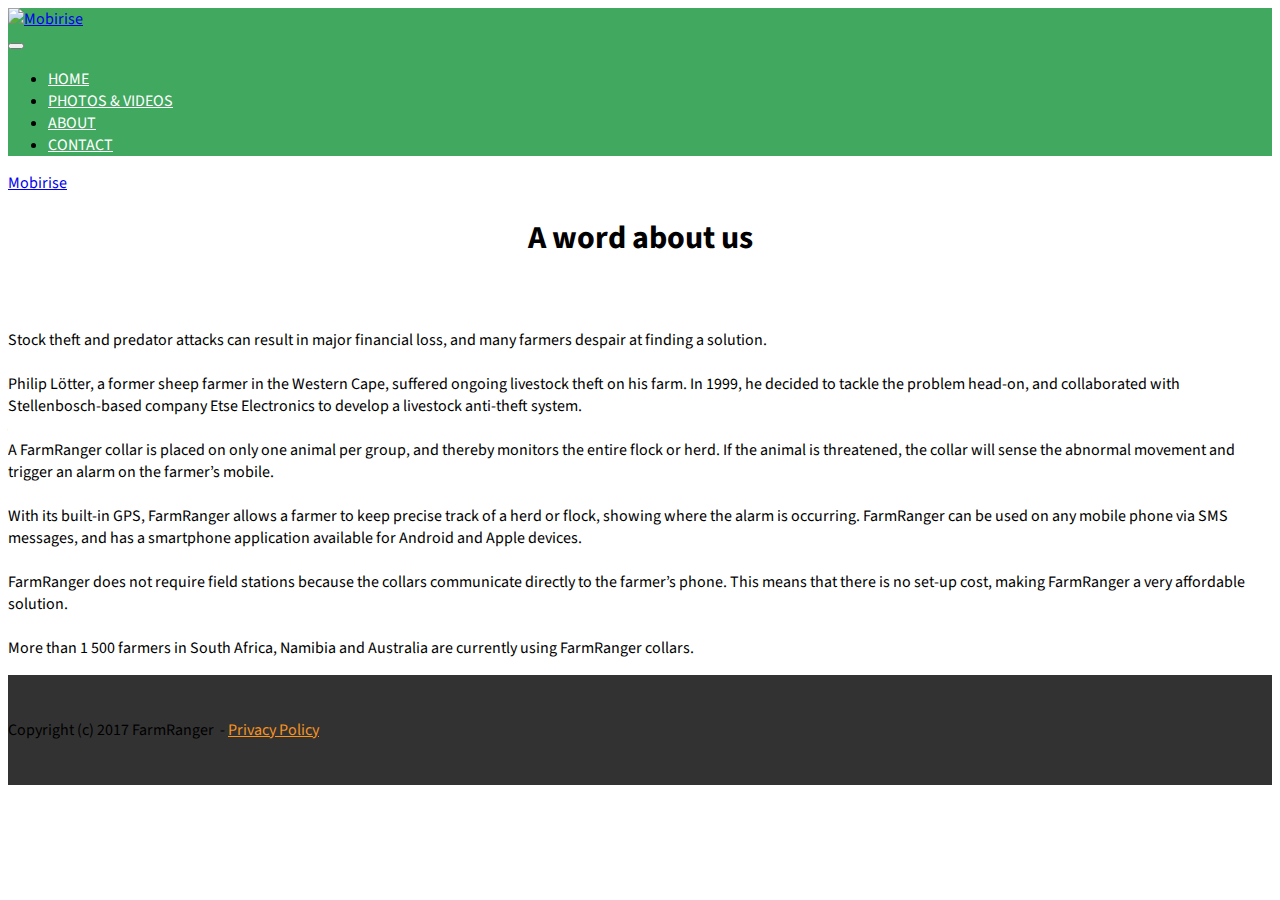
==== about.html @ f7d58d94 "create github pages" ====
<!DOCTYPE html>
<html>
<head>
  <!-- Site made with Mobirise Website Builder v3.12.1, https://mobirise.com -->
  <meta charset="UTF-8">
  <meta http-equiv="X-UA-Compatible" content="IE=edge">
  <meta name="generator" content="Mobirise v3.12.1, mobirise.com">
  <meta name="viewport" content="width=device-width, initial-scale=1">
  <link rel="shortcut icon" href="assets/images/logo-429x128.png" type="image/x-icon">
  <meta name="description" content="">
  
  <link rel="stylesheet" href="https://fonts.googleapis.com/css?family=Lora:400,700,400italic,700italic&amp;subset=latin">
  <link rel="stylesheet" href="https://fonts.googleapis.com/css?family=Montserrat:400,700">
  <link rel="stylesheet" href="https://fonts.googleapis.com/css?family=Raleway:100,100i,200,200i,300,300i,400,400i,500,500i,600,600i,700,700i,800,800i,900,900i">
  <link rel="stylesheet" href="assets/bootstrap-material-design-font/css/material.css">
  <link rel="stylesheet" href="assets/tether/tether.min.css">
  <link rel="stylesheet" href="assets/bootstrap/css/bootstrap.min.css">
  <link rel="stylesheet" href="assets/dropdown/css/style.css">
  <link rel="stylesheet" href="assets/theme/css/style.css">
  <link rel="stylesheet" href="assets/mobirise/css/mbr-additional.css" type="text/css">
  
  
  
</head>
<body>
<section id="menu-1d">

    <nav class="navbar navbar-dropdown">
        <div class="container">

            <div class="mbr-table">
                <div class="mbr-table-cell">

                    <div class="navbar-brand">
                        <a href="https://mobirise.com" class="navbar-logo"><img src="assets/images/asset-12-427x128.png" alt="Mobirise"></a>
                        
                    </div>

                </div>
                <div class="mbr-table-cell">

                    <button class="navbar-toggler pull-xs-right hidden-md-up" type="button" data-toggle="collapse" data-target="#exCollapsingNavbar">
                        <div class="hamburger-icon"></div>
                    </button>

                    <ul class="nav-dropdown collapse pull-xs-right nav navbar-nav navbar-toggleable-sm" id="exCollapsingNavbar"><li class="nav-item"><a class="nav-link link" href="index.html">HOME</a></li><li class="nav-item"><a class="nav-link link" href="media.html">PHOTOS &amp; VIDEOS</a></li><li class="nav-item dropdown"><a class="nav-link link" href="about.html" aria-expanded="false">ABOUT</a></li><li class="nav-item dropdown"><a class="nav-link link" href="contact.html" aria-expanded="false">CONTACT</a></li></ul>
                    <button hidden="" class="navbar-toggler navbar-close" type="button" data-toggle="collapse" data-target="#exCollapsingNavbar">
                        <div class="close-icon"></div>
                    </button>

                </div>
            </div>

        </div>
    </nav>

</section>

<section class="engine"><a rel="external" href="https://mobirise.com">Mobirise</a></section><section class="mbr-section mbr-section-hero mbr-section-full mbr-parallax-background mbr-after-navbar" id="header4-1g" style="background-image: url(assets/images/background-2000x1089.jpg);">

    <div class="mbr-overlay" style="opacity: 0.5; background-color: rgb(0, 0, 0);"></div>

    <div class="mbr-table-cell">

        <div class="container">
            <div class="row">
                <div class="mbr-section col-md-10 col-md-offset-2 text-xs-right">

                    <h1 class="mbr-section-title display-1">A word about us<br><br></h1>
                    <p class="mbr-section-lead lead">Stock theft and predator attacks can result in major financial loss, and many farmers despair at finding a solution.<br><br>Philip Lötter, a former sheep farmer in the Western Cape, suffered ongoing livestock theft on his farm. In 1999, he decided to tackle the problem head-on, and collaborated with Stellenbosch-based company Etse Electronics to develop a livestock anti-theft system.<br><br>A FarmRanger collar is placed on only one animal per group, and thereby monitors the entire flock or herd. If the animal is threatened, the collar will sense the abnormal movement and trigger an alarm on the farmer’s mobile.<br><br>With its built-in GPS, FarmRanger allows a farmer to keep precise track of a herd or flock, showing where the alarm is occurring. FarmRanger can be used on any mobile phone via SMS messages, and has a smartphone application available for Android and Apple devices.<br><br>FarmRanger does not require field stations because the collars communicate directly to the farmer’s phone. This means that there is no set-up cost, making FarmRanger a very affordable solution.<br><br>More than 1 500 farmers in South Africa, Namibia and Australia are currently using FarmRanger collars.<br></p>
                    
                </div>
            </div>
        </div>
    </div>

    

</section>

<footer class="mbr-small-footer mbr-section mbr-section-nopadding" id="footer1-1f" style="background-color: rgb(50, 50, 50); padding-top: 1.75rem; padding-bottom: 1.75rem;">
    
    <div class="container">
        <p class="text-xs-center">Copyright (c) 2017 FarmRanger &nbsp;- <a href="privacypolicy.html">Privacy Policy</a></p>
    </div>
</footer>


  <script src="assets/web/assets/jquery/jquery.min.js"></script>
  <script src="assets/tether/tether.min.js"></script>
  <script src="assets/bootstrap/js/bootstrap.min.js"></script>
  <script src="assets/smooth-scroll/smooth-scroll.js"></script>
  <script src="assets/dropdown/js/script.min.js"></script>
  <script src="assets/touch-swipe/jquery.touch-swipe.min.js"></script>
  <script src="assets/jarallax/jarallax.js"></script>
  <script src="assets/theme/js/script.js"></script>
  
  
</body>
</html>
---- assets/mobirise/css/mbr-additional.css ----
@import url(https://fonts.googleapis.com/css?family=Source+Sans+Pro:400,300,700);
@import url(https://fonts.googleapis.com/css?family=Roboto:400,300,700);














body,
input,
textarea,
.mbr-company .list-group-text {
  font-family: 'Source Sans Pro', sans-serif;
}
.mbr-footer-content li,
.mbr-footer .mbr-contacts li {
  font-family: 'Source Sans Pro', sans-serif;
}
.btn,
.alert,
h1,
h2,
h3,
h4,
h5,
h6,
.h1,
.h2,
.h3,
.h4,
.h5,
.h6,
.display-1,
.display-2,
.display-3,
.display-4,
.mbr-figure .mbr-figure-caption,
.mbr-gallery-title,
.mbr-map [data-state-details],
.mbr-price {
  font-family: 'Source Sans Pro', sans-serif;
}
.mbr-footer-content h1,
.mbr-footer .mbr-contacts h1,
.mbr-footer-content h2,
.mbr-footer .mbr-contacts h2,
.mbr-footer-content h3,
.mbr-footer .mbr-contacts h3,
.mbr-footer-content h4,
.mbr-footer .mbr-contacts h4,
.mbr-footer-content p strong,
.mbr-footer .mbr-contacts p strong,
.mbr-footer-content strong,
.mbr-footer .mbr-contacts strong {
  font-family: 'Source Sans Pro', sans-serif;
}
.btn-sm,
.lead a,
.lead blockquote,
.mbr-section-subtitle,
.mbr-section-hero .mbr-section-lead,
.mbr-cards .card-subtitle,
.mbr-testimonial .card-block {
  font-family: 'Source Sans Pro', sans-serif;
  font-style: normal;
}
.mbr-author-name {
  font-family: 'Source Sans Pro', sans-serif;
}
.mbr-author-desc {
  font-family: 'Source Sans Pro', sans-serif;
  font-style: normal;
}
.mbr-plan-title {
  font-family: 'Source Sans Pro', sans-serif;
}
.mbr-plan-subtitle,
.mbr-plan-price-desc {
  font-family: 'Source Sans Pro', sans-serif;
  font-style: normal;
}
.bg-primary {
  background-color: #f79321 !important;
}
.bg-success {
  background-color: #90a878 !important;
}
.bg-info {
  background-color: #7e9b9f !important;
}
.bg-warning {
  background-color: #f3c649 !important;
}
.bg-danger {
  background-color: #f79321 !important;
}
.btn-primary {
  background-color: #f79321;
  border-color: #f79321;
  color: #ffffff;
}
.btn-primary:hover,
.btn-primary:focus,
.btn-primary.focus,
.btn-primary:active,
.btn-primary.active {
  color: #ffffff;
  background-color: #c46c07;
  border-color: #c46c07;
}
.btn-primary.disabled,
.btn-primary:disabled {
  color: #ffffff !important;
  background-color: #c46c07 !important;
  border-color: #c46c07 !important;
}
.btn-secondary {
  background-color: #bfcecb;
  border-color: #bfcecb;
  color: #ffffff;
}
.btn-secondary:hover,
.btn-secondary:focus,
.btn-secondary.focus,
.btn-secondary:active,
.btn-secondary.active {
  color: #ffffff;
  background-color: #94ada8;
  border-color: #94ada8;
}
.btn-secondary.disabled,
.btn-secondary:disabled {
  color: #ffffff !important;
  background-color: #94ada8 !important;
  border-color: #94ada8 !important;
}
.btn-info {
  background-color: #7e9b9f;
  border-color: #7e9b9f;
  color: #ffffff;
}
.btn-info:hover,
.btn-info:focus,
.btn-info.focus,
.btn-info:active,
.btn-info.active {
  color: #ffffff;
  background-color: #597478;
  border-color: #597478;
}
.btn-info.disabled,
.btn-info:disabled {
  color: #ffffff !important;
  background-color: #597478 !important;
  border-color: #597478 !important;
}
.btn-success {
  background-color: #90a878;
  border-color: #90a878;
  color: #ffffff;
}
.btn-success:hover,
.btn-success:focus,
.btn-success.focus,
.btn-success:active,
.btn-success.active {
  color: #ffffff;
  background-color: #6a8153;
  border-color: #6a8153;
}
.btn-success.disabled,
.btn-success:disabled {
  color: #ffffff !important;
  background-color: #6a8153 !important;
  border-color: #6a8153 !important;
}
.btn-warning {
  background-color: #f3c649;
  border-color: #f3c649;
  color: #ffffff;
}
.btn-warning:hover,
.btn-warning:focus,
.btn-warning.focus,
.btn-warning:active,
.btn-warning.active {
  color: #ffffff;
  background-color: #e1a90f;
  border-color: #e1a90f;
}
.btn-warning.disabled,
.btn-warning:disabled {
  color: #ffffff !important;
  background-color: #e1a90f !important;
  border-color: #e1a90f !important;
}
.btn-danger {
  background-color: #f79321;
  border-color: #f79321;
  color: #ffffff;
}
.btn-danger:hover,
.btn-danger:focus,
.btn-danger.focus,
.btn-danger:active,
.btn-danger.active {
  color: #ffffff;
  background-color: #c46c07;
  border-color: #c46c07;
}
.btn-danger.disabled,
.btn-danger:disabled {
  color: #ffffff !important;
  background-color: #c46c07 !important;
  border-color: #c46c07 !important;
}
.btn-primary-outline {
  background: none;
  border-color: #ac5e06;
  color: #ac5e06;
}
.btn-primary-outline:hover,
.btn-primary-outline:focus,
.btn-primary-outline.focus,
.btn-primary-outline:active,
.btn-primary-outline.active {
  color: #ffffff;
  background-color: #f79321;
  border-color: #f79321;
}
.btn-primary-outline.disabled,
.btn-primary-outline:disabled {
  color: #ffffff !important;
  background-color: #f79321 !important;
  border-color: #f79321 !important;
}
.btn-secondary-outline {
  background: none;
  border-color: #85a29c;
  color: #85a29c;
}
.btn-secondary-outline:hover,
.btn-secondary-outline:focus,
.btn-secondary-outline.focus,
.btn-secondary-outline:active,
.btn-secondary-outline.active {
  color: #ffffff;
  background-color: #bfcecb;
  border-color: #bfcecb;
}
.btn-secondary-outline.disabled,
.btn-secondary-outline:disabled {
  color: #ffffff !important;
  background-color: #bfcecb !important;
  border-color: #bfcecb !important;
}
.btn-info-outline {
  background: none;
  border-color: #4e6669;
  color: #4e6669;
}
.btn-info-outline:hover,
.btn-info-outline:focus,
.btn-info-outline.focus,
.btn-info-outline:active,
.btn-info-outline.active {
  color: #ffffff;
  background-color: #7e9b9f;
  border-color: #7e9b9f;
}
.btn-info-outline.disabled,
.btn-info-outline:disabled {
  color: #ffffff !important;
  background-color: #7e9b9f !important;
  border-color: #7e9b9f !important;
}
.btn-success-outline {
  background: none;
  border-color: #5d7149;
  color: #5d7149;
}
.btn-success-outline:hover,
.btn-success-outline:focus,
.btn-success-outline.focus,
.btn-success-outline:active,
.btn-success-outline.active {
  color: #ffffff;
  background-color: #90a878;
  border-color: #90a878;
}
.btn-success-outline.disabled,
.btn-success-outline:disabled {
  color: #ffffff !important;
  background-color: #90a878 !important;
  border-color: #90a878 !important;
}
.btn-warning-outline {
  background: none;
  border-color: #c9970d;
  color: #c9970d;
}
.btn-warning-outline:hover,
.btn-warning-outline:focus,
.btn-warning-outline.focus,
.btn-warning-outline:active,
.btn-warning-outline.active {
  color: #ffffff;
  background-color: #f3c649;
  border-color: #f3c649;
}
.btn-warning-outline.disabled,
.btn-warning-outline:disabled {
  color: #ffffff !important;
  background-color: #f3c649 !important;
  border-color: #f3c649 !important;
}
.btn-danger-outline {
  background: none;
  border-color: #ac5e06;
  color: #ac5e06;
}
.btn-danger-outline:hover,
.btn-danger-outline:focus,
.btn-danger-outline.focus,
.btn-danger-outline:active,
.btn-danger-outline.active {
  color: #ffffff;
  background-color: #f79321;
  border-color: #f79321;
}
.btn-danger-outline.disabled,
.btn-danger-outline:disabled {
  color: #ffffff !important;
  background-color: #f79321 !important;
  border-color: #f79321 !important;
}
.text-primary {
  color: #f79321 !important;
}
.text-success {
  color: #90a878 !important;
}
.text-info {
  color: #7e9b9f !important;
}
.text-warning {
  color: #f3c649 !important;
}
.text-danger {
  color: #f79321 !important;
}
.alert-success {
  background-color: #90a878;
}
.alert-info {
  background-color: #7e9b9f;
}
.alert-warning {
  background-color: #f3c649;
}
.alert-danger {
  background-color: #f79321;
}
.btn-social {
  border-color: #f79321;
}
.btn-social:hover {
  background: #f79321;
}
.mbr-company .list-group-item.active .list-group-text {
  color: #f79321;
}
.mbr-footer p a,
.mbr-footer ul a {
  color: #f79321;
}
.mbr-footer-content li::before,
.mbr-footer .mbr-contacts li::before {
  background: #f79321;
}
.mbr-footer-content li a:hover,
.mbr-footer .mbr-contacts li a:hover {
  color: #f79321;
}
.lead a,
.lead a:hover {
  color: #f79321;
}
.lead blockquote {
  border-color: #f79321;
}
.mbr-plan-header.bg-primary .mbr-plan-subtitle,
.mbr-plan-header.bg-primary .mbr-plan-price-desc {
  color: #fef3e6;
}
.mbr-plan-header.bg-success .mbr-plan-subtitle,
.mbr-plan-header.bg-success .mbr-plan-price-desc {
  color: #d0dac6;
}
.mbr-plan-header.bg-info .mbr-plan-subtitle,
.mbr-plan-header.bg-info .mbr-plan-price-desc {
  color: #c7d4d5;
}
.mbr-plan-header.bg-warning .mbr-plan-subtitle,
.mbr-plan-header.bg-warning .mbr-plan-price-desc {
  color: #ffffff;
}
.mbr-plan-header.bg-danger .mbr-plan-subtitle,
.mbr-plan-header.bg-danger .mbr-plan-price-desc {
  color: #fef3e6;
}
.mbr-small-footer a,
.mbr-gallery-filter li:hover {
  color: #f79321;
}
.scrollToTop_wraper {
  opacity: 0 !important;
}
#msg-box5-16 H3 {
  color: #f79321;
  font-family: 'Source Sans Pro', sans-serif;
  text-align: left;
}
#msg-box5-16 P {
  color: #232323;
  font-family: 'Source Sans Pro', sans-serif;
  font-size: 23px;
  text-align: left;
}
#msg-box5-x H3 {
  text-align: left;
  font-size: 32px;
}
#msg-box5-x P {
  text-align: left;
  font-size: 32px;
  color: #ffffff;
}
#msg-box5-x B {
  color: #ffffff;
}
#header3-1n .mbr-section-title,
#header3-1n .mbr-section-subtitle {
  text-align: center;
}
#header3-1n H3 {
  color: #f79321;
}
#features3-17 H4 {
  font-family: 'Source Sans Pro', sans-serif;
}
#features3-17 P {
  font-family: 'Source Sans Pro', sans-serif;
}
#features3-1a P {
  font-family: 'Source Sans Pro', sans-serif;
}
#features3-1a H4 {
  font-family: 'Source Sans Pro', sans-serif;
}
#menu-0 .hide-buttons .nav-btn {
  display: none !important;
}
#menu-0 .navbar-caption {
  color: #ffffff;
  font-family: 'Roboto', sans-serif;
}
#menu-0 .navbar-toggler {
  color: #ffffff;
}
#menu-0 .link,
#menu-0 .dropdown-item {
  color: #ffffff;
  font-family: 'Source Sans Pro', sans-serif;
}
#menu-0 .link {
  font-size: 1rem;
}
#menu-0 .dropdown-item,
#menu-0 .nav-dropdown-sm .link {
  font-size: 1.083rem;
}
#menu-0 .link:hover,
#menu-0 .dropdown-item:hover,
#menu-0 .link:focus,
#menu-0 .dropdown-item:focus {
  color: #f79321;
}
#menu-0 .link[aria-expanded="true"],
#menu-0 .dropdown-menu {
  background: #00602c;
}
#menu-0 .nav-dropdown-sm .link:focus,
#menu-0 .nav-dropdown-sm .link:hover,
#menu-0 .nav-dropdown-sm .dropdown-item:focus,
#menu-0 .nav-dropdown-sm .dropdown-item:hover {
  background: #00843d!important;
}
#menu-0 .navbar,
#menu-0 .nav-dropdown-sm,
#menu-0 .nav-dropdown-sm .link[aria-expanded="true"],
#menu-0 .nav-dropdown-sm .dropdown-menu {
  background: #009344;
}
#menu-0 .bg-color.transparent .link {
  color: #ffffff;
  transition: none;
}
#menu-0 .bg-color.transparent.opened .link {
  transition: color 0.2s ease-in-out;
}
#menu-0 .bg-color.transparent.opened .link:hover,
#menu-0 .bg-color.transparent.opened .link:focus {
  color: #f79321;
}
#menu-0 .link[aria-expanded="true"],
#menu-0 .dropdown-item[aria-expanded="true"] {
  color: #009344!important;
}
#menu-0.mbr-navbar--stuck .mbr-navbar__section {
  background: #2c2c2c;
}
#menu-0 .mbr-navbar__hamburger {
  color: #ffffff;
}
#menu-0 .close-icon::before,
#menu-0 .close-icon::after {
  background-color: #ffffff;
}
#testimonials4-4 .mbr-section-title {
  color: #f79321;
}
#testimonials4-4 .card-block P {
  text-align: left;
}
#testimonials4-4 .card-footer > div {
  color: #ffffff;
  text-align: center;
}
#msg-box4-f H3 {
  color: #000000;
  text-align: left;
  font-family: 'Roboto', sans-serif;
  font-size: 32px;
}
#msg-box4-f P {
  text-align: left;
  font-size: 22px;
}
#msg-box4-f B {
  font-size: 22px;
}
#msg-box4-g H3 {
  color: #ffffff;
  text-align: left;
  font-family: 'Source Sans Pro', sans-serif;
  font-size: 32px;
}
#msg-box4-g P {
  text-align: left;
  color: #ffffff;
  font-family: 'Source Sans Pro', sans-serif;
  font-size: 22px;
}
#msg-box4-g B {
  font-size: 22px;
}


#menu-1d .hide-buttons .nav-btn {
  display: none !important;
}
#menu-1d .navbar-caption {
  color: #ffffff;
  font-family: 'Roboto', sans-serif;
}
#menu-1d .navbar-toggler {
  color: #ffffff;
}
#menu-1d .link,
#menu-1d .dropdown-item {
  color: #ffffff;
  font-family: 'Source Sans Pro', sans-serif;
}
#menu-1d .link {
  font-size: 1rem;
}
#menu-1d .dropdown-item,
#menu-1d .nav-dropdown-sm .link {
  font-size: 1.083rem;
}
#menu-1d .link:hover,
#menu-1d .dropdown-item:hover,
#menu-1d .link:focus,
#menu-1d .dropdown-item:focus {
  color: #f79321;
}
#menu-1d .link[aria-expanded="true"],
#menu-1d .dropdown-menu {
  background: #33834a;
}
#menu-1d .nav-dropdown-sm .link:focus,
#menu-1d .nav-dropdown-sm .link:hover,
#menu-1d .nav-dropdown-sm .dropdown-item:focus,
#menu-1d .nav-dropdown-sm .dropdown-item:hover {
  background: #3d9d59!important;
}
#menu-1d .navbar,
#menu-1d .nav-dropdown-sm,
#menu-1d .nav-dropdown-sm .link[aria-expanded="true"],
#menu-1d .nav-dropdown-sm .dropdown-menu {
  background: #41a85f;
}
#menu-1d .bg-color.transparent .link {
  color: #ffffff;
  transition: none;
}
#menu-1d .bg-color.transparent.opened .link {
  transition: color 0.2s ease-in-out;
}
#menu-1d .bg-color.transparent.opened .link:hover,
#menu-1d .bg-color.transparent.opened .link:focus {
  color: #f79321;
}
#menu-1d .link[aria-expanded="true"],
#menu-1d .dropdown-item[aria-expanded="true"] {
  color: #c0a375!important;
}
#menu-1d.mbr-navbar--stuck .mbr-navbar__section {
  background: #2c2c2c;
}
#menu-1d .mbr-navbar__hamburger {
  color: #ffffff;
}
#menu-1d .close-icon::before,
#menu-1d .close-icon::after {
  background-color: #ffffff;
}
#header4-1g .mbr-section-lead {
  text-align: left;
}
#header4-1g .mbr-section-title {
  text-align: center;
}


#menu-1h .hide-buttons .nav-btn {
  display: none !important;
}
#menu-1h .navbar-caption {
  color: #ffffff;
  font-family: 'Roboto', sans-serif;
}
#menu-1h .navbar-toggler {
  color: #ffffff;
}
#menu-1h .link,
#menu-1h .dropdown-item {
  color: #ffffff;
  font-family: 'Source Sans Pro', sans-serif;
}
#menu-1h .link {
  font-size: 1rem;
}
#menu-1h .dropdown-item,
#menu-1h .nav-dropdown-sm .link {
  font-size: 1.083rem;
}
#menu-1h .link:hover,
#menu-1h .dropdown-item:hover,
#menu-1h .link:focus,
#menu-1h .dropdown-item:focus {
  color: #f79321;
}
#menu-1h .link[aria-expanded="true"],
#menu-1h .dropdown-menu {
  background: #00602c;
}
#menu-1h .nav-dropdown-sm .link:focus,
#menu-1h .nav-dropdown-sm .link:hover,
#menu-1h .nav-dropdown-sm .dropdown-item:focus,
#menu-1h .nav-dropdown-sm .dropdown-item:hover {
  background: #00843d!important;
}
#menu-1h .navbar,
#menu-1h .nav-dropdown-sm,
#menu-1h .nav-dropdown-sm .link[aria-expanded="true"],
#menu-1h .nav-dropdown-sm .dropdown-menu {
  background: #009344;
}
#menu-1h .bg-color.transparent .link {
  color: #ffffff;
  transition: none;
}
#menu-1h .bg-color.transparent.opened .link {
  transition: color 0.2s ease-in-out;
}
#menu-1h .bg-color.transparent.opened .link:hover,
#menu-1h .bg-color.transparent.opened .link:focus {
  color: #f79321;
}
#menu-1h .link[aria-expanded="true"],
#menu-1h .dropdown-item[aria-expanded="true"] {
  color: #c0a375!important;
}
#menu-1h.mbr-navbar--stuck .mbr-navbar__section {
  background: #2c2c2c;
}
#menu-1h .mbr-navbar__hamburger {
  color: #ffffff;
}
#menu-1h .close-icon::before,
#menu-1h .close-icon::after {
  background-color: #ffffff;
}
#form1-1k .form-control-label {
  color: #232323;
}
#form1-1k SMALL {
  font-size: 22px;
}


#menu-n .hide-buttons .nav-btn {
  display: none !important;
}
#menu-n .navbar-caption {
  color: #ffffff;
  font-family: 'Roboto', sans-serif;
}
#menu-n .navbar-toggler {
  color: #ffffff;
}
#menu-n .link,
#menu-n .dropdown-item {
  color: #ffffff;
  font-family: 'Source Sans Pro', sans-serif;
}
#menu-n .link {
  font-size: 1rem;
}
#menu-n .dropdown-item,
#menu-n .nav-dropdown-sm .link {
  font-size: 1.083rem;
}
#menu-n .link:hover,
#menu-n .dropdown-item:hover,
#menu-n .link:focus,
#menu-n .dropdown-item:focus {
  color: #f79321;
}
#menu-n .link[aria-expanded="true"],
#menu-n .dropdown-menu {
  background: #00602c;
}
#menu-n .nav-dropdown-sm .link:focus,
#menu-n .nav-dropdown-sm .link:hover,
#menu-n .nav-dropdown-sm .dropdown-item:focus,
#menu-n .nav-dropdown-sm .dropdown-item:hover {
  background: #00843d!important;
}
#menu-n .navbar,
#menu-n .nav-dropdown-sm,
#menu-n .nav-dropdown-sm .link[aria-expanded="true"],
#menu-n .nav-dropdown-sm .dropdown-menu {
  background: #009344;
}
#menu-n .bg-color.transparent .link {
  color: #ffffff;
  transition: none;
}
#menu-n .bg-color.transparent.opened .link {
  transition: color 0.2s ease-in-out;
}
#menu-n .bg-color.transparent.opened .link:hover,
#menu-n .bg-color.transparent.opened .link:focus {
  color: #f79321;
}
#menu-n .link[aria-expanded="true"],
#menu-n .dropdown-item[aria-expanded="true"] {
  color: #009344!important;
}
#menu-n.mbr-navbar--stuck .mbr-navbar__section {
  background: #2c2c2c;
}
#menu-n .mbr-navbar__hamburger {
  color: #ffffff;
}
#menu-n .close-icon::before,
#menu-n .close-icon::after {
  background-color: #ffffff;
}
#header3-1q .mbr-section-title,
#header3-1q .mbr-section-subtitle {
  text-align: center;
}
#header3-1q H3 {
  color: #f79321;
}
#header3-1r .mbr-section-title,
#header3-1r .mbr-section-subtitle {
  text-align: center;
}
#header3-1r H3 {
  color: #f79321;
}
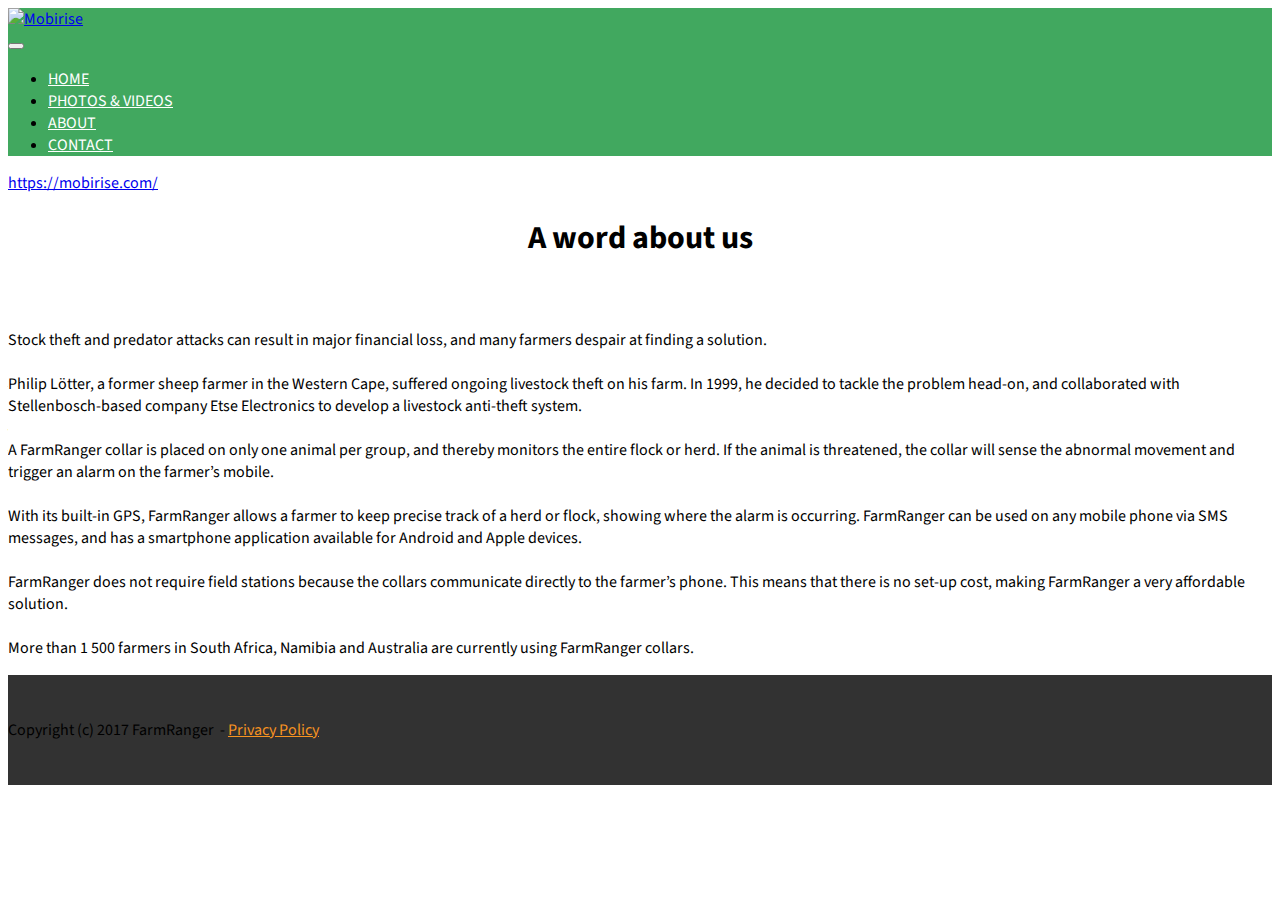
==== commit 4c2aaf47: "create github pages" ====
--- a/about.html
+++ b/about.html
@@ -56,7 +56,7 @@
 
 </section>
 
-<section class="engine"><a rel="external" href="https://mobirise.com">Mobirise</a></section><section class="mbr-section mbr-section-hero mbr-section-full mbr-parallax-background mbr-after-navbar" id="header4-1g" style="background-image: url(assets/images/background-2000x1089.jpg);">
+<section class="engine"><a rel="external" href="https://mobirise.com">https://mobirise.com/</a></section><section class="mbr-section mbr-section-hero mbr-section-full mbr-parallax-background mbr-after-navbar" id="header4-1g" style="background-image: url(assets/images/background-2000x1089.jpg);">
 
     <div class="mbr-overlay" style="opacity: 0.5; background-color: rgb(0, 0, 0);"></div>
 
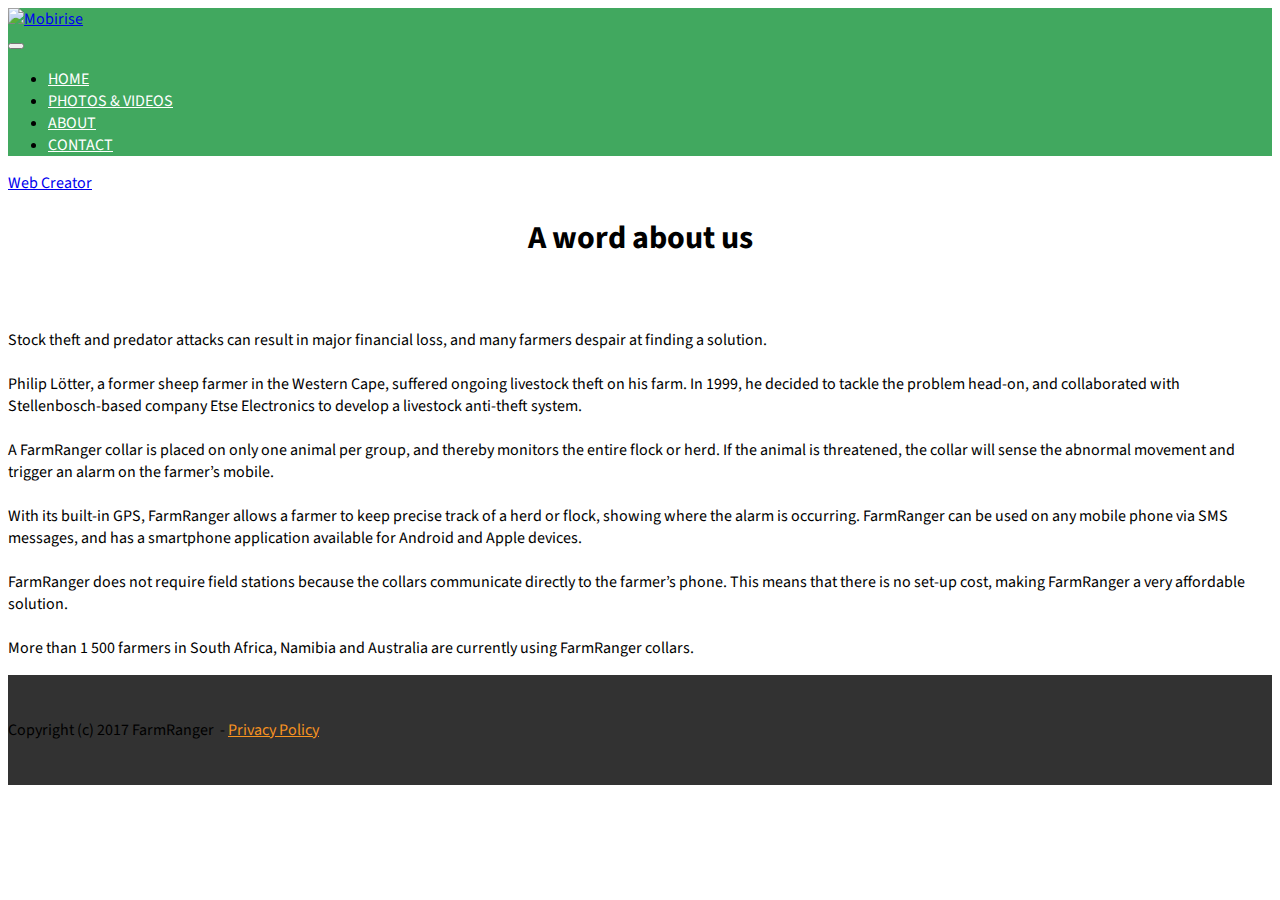
==== commit 24154ad6: "create github pages" ====
--- a/about.html
+++ b/about.html
@@ -23,6 +23,21 @@
   
 </head>
 <body>
+
+<!-- Google Analytics -->
+<script>
+  (function(i,s,o,g,r,a,m){i['GoogleAnalyticsObject']=r;i[r]=i[r]||function(){
+  (i[r].q=i[r].q||[]).push(arguments)},i[r].l=1*new Date();a=s.createElement(o),
+  m=s.getElementsByTagName(o)[0];a.async=1;a.src=g;m.parentNode.insertBefore(a,m)
+  })(window,document,'script','https://www.google-analytics.com/analytics.js','ga');
+
+  ga('create', 'UA-97988061-1', 'auto');
+  ga('send', 'pageview');
+
+</script>
+<!-- /Google Analytics -->
+
+
 <section id="menu-1d">
 
     <nav class="navbar navbar-dropdown">
@@ -56,7 +71,7 @@
 
 </section>
 
-<section class="engine"><a rel="external" href="https://mobirise.com">https://mobirise.com/</a></section><section class="mbr-section mbr-section-hero mbr-section-full mbr-parallax-background mbr-after-navbar" id="header4-1g" style="background-image: url(assets/images/background-2000x1089.jpg);">
+<section class="engine"><a rel="external" href="https://mobirise.com">Web Creator</a></section><section class="mbr-section mbr-section-hero mbr-section-full mbr-parallax-background mbr-after-navbar" id="header4-1g" style="background-image: url(assets/images/background-2000x1089.jpg);">
 
     <div class="mbr-overlay" style="opacity: 0.5; background-color: rgb(0, 0, 0);"></div>
 
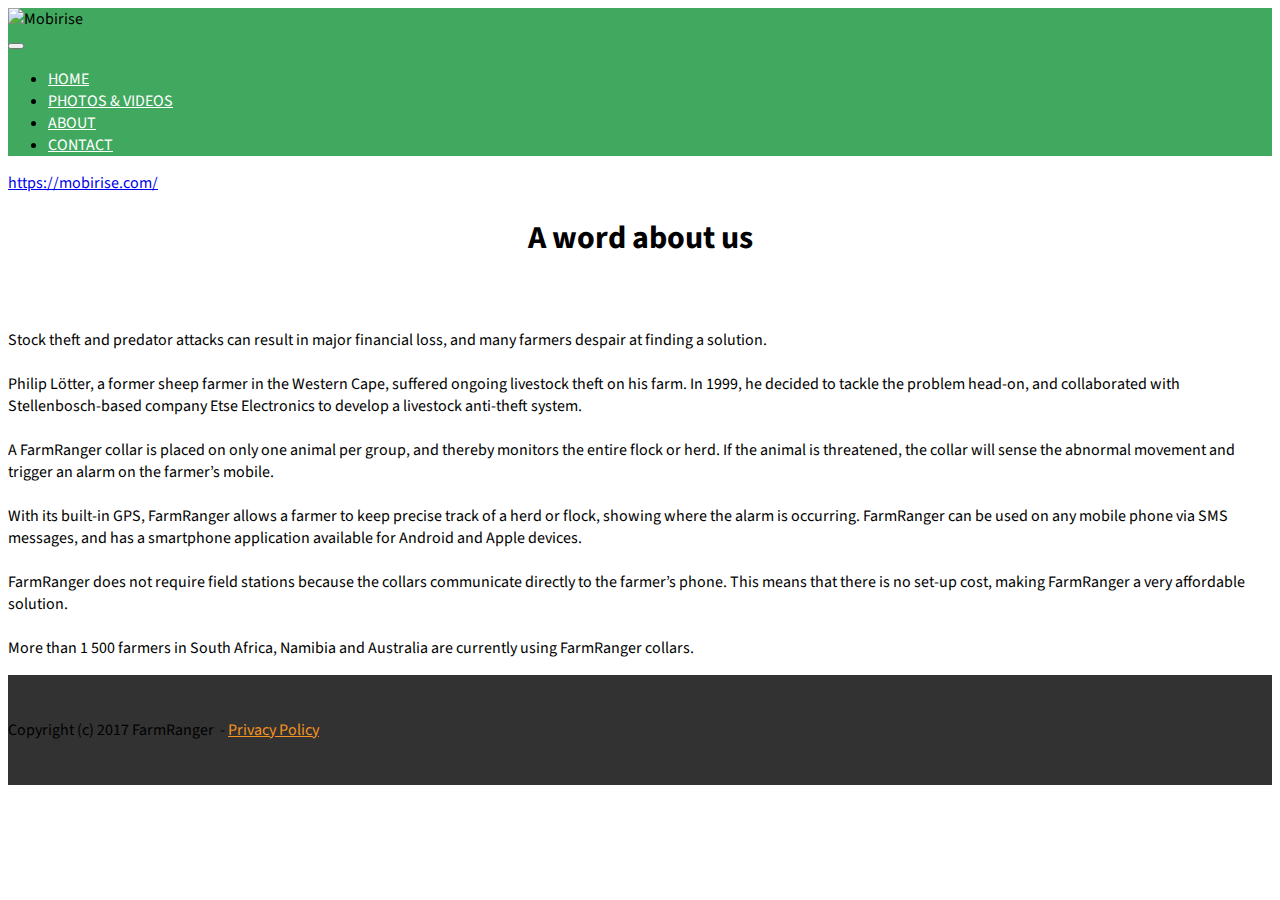
==== commit 2d8cb726: "create github pages" ====
--- a/about.html
+++ b/about.html
@@ -47,7 +47,7 @@
                 <div class="mbr-table-cell">
 
                     <div class="navbar-brand">
-                        <a href="https://mobirise.com" class="navbar-logo"><img src="assets/images/asset-12-427x128.png" alt="Mobirise"></a>
+                        <span class="navbar-logo"><img src="assets/images/logo-429x128.png" alt="Mobirise"></span>
                         
                     </div>
 
@@ -71,7 +71,7 @@
 
 </section>
 
-<section class="engine"><a rel="external" href="https://mobirise.com">Web Creator</a></section><section class="mbr-section mbr-section-hero mbr-section-full mbr-parallax-background mbr-after-navbar" id="header4-1g" style="background-image: url(assets/images/background-2000x1089.jpg);">
+<section class="engine"><a rel="external" href="https://mobirise.com">https://mobirise.com/</a></section><section class="mbr-section mbr-section-hero mbr-section-full mbr-parallax-background mbr-after-navbar" id="header4-1g" style="background-image: url(assets/images/background-2000x1089.jpg);">
 
     <div class="mbr-overlay" style="opacity: 0.5; background-color: rgb(0, 0, 0);"></div>
 
@@ -79,7 +79,7 @@
 
         <div class="container">
             <div class="row">
-                <div class="mbr-section col-md-10 col-md-offset-2 text-xs-right">
+                <div class="mbr-section col-md-10 col-md-offset-1 text-xs-center">
 
                     <h1 class="mbr-section-title display-1">A word about us<br><br></h1>
                     <p class="mbr-section-lead lead">Stock theft and predator attacks can result in major financial loss, and many farmers despair at finding a solution.<br><br>Philip Lötter, a former sheep farmer in the Western Cape, suffered ongoing livestock theft on his farm. In 1999, he decided to tackle the problem head-on, and collaborated with Stellenbosch-based company Etse Electronics to develop a livestock anti-theft system.<br><br>A FarmRanger collar is placed on only one animal per group, and thereby monitors the entire flock or herd. If the animal is threatened, the collar will sense the abnormal movement and trigger an alarm on the farmer’s mobile.<br><br>With its built-in GPS, FarmRanger allows a farmer to keep precise track of a herd or flock, showing where the alarm is occurring. FarmRanger can be used on any mobile phone via SMS messages, and has a smartphone application available for Android and Apple devices.<br><br>FarmRanger does not require field stations because the collars communicate directly to the farmer’s phone. This means that there is no set-up cost, making FarmRanger a very affordable solution.<br><br>More than 1 500 farmers in South Africa, Namibia and Australia are currently using FarmRanger collars.<br></p>
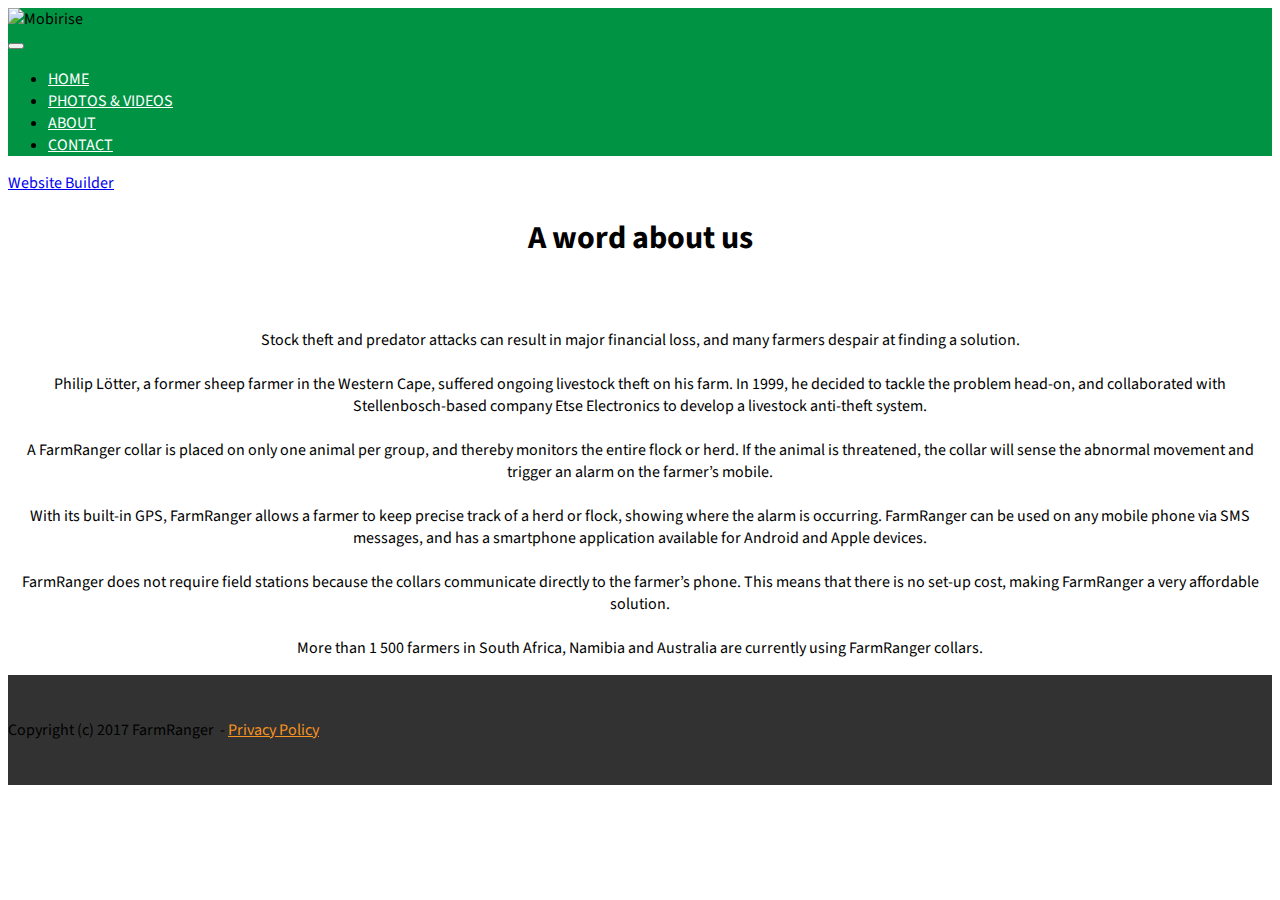
==== commit a6cbba85: "create github pages" ====
--- a/about.html
+++ b/about.html
@@ -71,7 +71,7 @@
 
 </section>
 
-<section class="engine"><a rel="external" href="https://mobirise.com">https://mobirise.com/</a></section><section class="mbr-section mbr-section-hero mbr-section-full mbr-parallax-background mbr-after-navbar" id="header4-1g" style="background-image: url(assets/images/background-2000x1089.jpg);">
+<section class="engine"><a rel="external" href="https://mobirise.com">Website Builder</a></section><section class="mbr-section mbr-section-hero mbr-section-full mbr-parallax-background mbr-after-navbar" id="header4-1g" style="background-image: url(assets/images/background-2000x1089.jpg);">
 
     <div class="mbr-overlay" style="opacity: 0.5; background-color: rgb(0, 0, 0);"></div>
 
--- a/assets/mobirise/css/mbr-additional.css
+++ b/assets/mobirise/css/mbr-additional.css
@@ -523,7 +523,7 @@
 }
 #menu-0 .link[aria-expanded="true"],
 #menu-0 .dropdown-item[aria-expanded="true"] {
-  color: #009344!important;
+  color: #f79321!important;
 }
 #menu-0.mbr-navbar--stuck .mbr-navbar__section {
   background: #2c2c2c;
@@ -544,6 +544,13 @@
 #testimonials4-4 .card-footer > div {
   color: #ffffff;
   text-align: center;
+}
+#header3-23 .mbr-section-title,
+#header3-23 .mbr-section-subtitle {
+  text-align: center;
+}
+#header3-23 H3 {
+  color: #f79321;
 }
 #msg-box4-f H3 {
   color: #000000;
@@ -560,7 +567,7 @@
 }
 #msg-box4-g H3 {
   color: #ffffff;
-  text-align: left;
+  text-align: center;
   font-family: 'Source Sans Pro', sans-serif;
   font-size: 32px;
 }
@@ -605,19 +612,19 @@
 }
 #menu-1d .link[aria-expanded="true"],
 #menu-1d .dropdown-menu {
-  background: #33834a;
+  background: #00602c;
 }
 #menu-1d .nav-dropdown-sm .link:focus,
 #menu-1d .nav-dropdown-sm .link:hover,
 #menu-1d .nav-dropdown-sm .dropdown-item:focus,
 #menu-1d .nav-dropdown-sm .dropdown-item:hover {
-  background: #3d9d59!important;
+  background: #00843d!important;
 }
 #menu-1d .navbar,
 #menu-1d .nav-dropdown-sm,
 #menu-1d .nav-dropdown-sm .link[aria-expanded="true"],
 #menu-1d .nav-dropdown-sm .dropdown-menu {
-  background: #41a85f;
+  background: #009344;
 }
 #menu-1d .bg-color.transparent .link {
   color: #ffffff;
@@ -632,7 +639,7 @@
 }
 #menu-1d .link[aria-expanded="true"],
 #menu-1d .dropdown-item[aria-expanded="true"] {
-  color: #c0a375!important;
+  color: #f79321!important;
 }
 #menu-1d.mbr-navbar--stuck .mbr-navbar__section {
   background: #2c2c2c;
@@ -645,7 +652,7 @@
   background-color: #ffffff;
 }
 #header4-1g .mbr-section-lead {
-  text-align: left;
+  text-align: center;
 }
 #header4-1g .mbr-section-title {
   text-align: center;
@@ -709,7 +716,7 @@
 }
 #menu-1h .link[aria-expanded="true"],
 #menu-1h .dropdown-item[aria-expanded="true"] {
-  color: #c0a375!important;
+  color: #f79321!important;
 }
 #menu-1h.mbr-navbar--stuck .mbr-navbar__section {
   background: #2c2c2c;
@@ -720,12 +727,6 @@
 #menu-1h .close-icon::before,
 #menu-1h .close-icon::after {
   background-color: #ffffff;
-}
-#form1-1k .form-control-label {
-  color: #232323;
-}
-#form1-1k SMALL {
-  font-size: 22px;
 }
 
 
@@ -786,7 +787,7 @@
 }
 #menu-n .link[aria-expanded="true"],
 #menu-n .dropdown-item[aria-expanded="true"] {
-  color: #009344!important;
+  color: #f79321!important;
 }
 #menu-n.mbr-navbar--stuck .mbr-navbar__section {
   background: #2c2c2c;
@@ -812,3 +813,78 @@
 #header3-1r H3 {
   color: #f79321;
 }
+
+
+#menu-1s .hide-buttons .nav-btn {
+  display: none !important;
+}
+#menu-1s .navbar-caption {
+  color: #ffffff;
+  font-family: 'Roboto', sans-serif;
+}
+#menu-1s .navbar-toggler {
+  color: #ffffff;
+}
+#menu-1s .link,
+#menu-1s .dropdown-item {
+  color: #ffffff;
+  font-family: 'Source Sans Pro', sans-serif;
+}
+#menu-1s .link {
+  font-size: 1rem;
+}
+#menu-1s .dropdown-item,
+#menu-1s .nav-dropdown-sm .link {
+  font-size: 1.083rem;
+}
+#menu-1s .link:hover,
+#menu-1s .dropdown-item:hover,
+#menu-1s .link:focus,
+#menu-1s .dropdown-item:focus {
+  color: #f79321;
+}
+#menu-1s .link[aria-expanded="true"],
+#menu-1s .dropdown-menu {
+  background: #00602c;
+}
+#menu-1s .nav-dropdown-sm .link:focus,
+#menu-1s .nav-dropdown-sm .link:hover,
+#menu-1s .nav-dropdown-sm .dropdown-item:focus,
+#menu-1s .nav-dropdown-sm .dropdown-item:hover {
+  background: #00843d!important;
+}
+#menu-1s .navbar,
+#menu-1s .nav-dropdown-sm,
+#menu-1s .nav-dropdown-sm .link[aria-expanded="true"],
+#menu-1s .nav-dropdown-sm .dropdown-menu {
+  background: #009344;
+}
+#menu-1s .bg-color.transparent .link {
+  color: #ffffff;
+  transition: none;
+}
+#menu-1s .bg-color.transparent.opened .link {
+  transition: color 0.2s ease-in-out;
+}
+#menu-1s .bg-color.transparent.opened .link:hover,
+#menu-1s .bg-color.transparent.opened .link:focus {
+  color: #f79321;
+}
+#menu-1s .link[aria-expanded="true"],
+#menu-1s .dropdown-item[aria-expanded="true"] {
+  color: #f79321!important;
+}
+#menu-1s.mbr-navbar--stuck .mbr-navbar__section {
+  background: #2c2c2c;
+}
+#menu-1s .mbr-navbar__hamburger {
+  color: #ffffff;
+}
+#menu-1s .close-icon::before,
+#menu-1s .close-icon::after {
+  background-color: #ffffff;
+}
+#header3-1u .mbr-section-title,
+#header3-1u .mbr-section-subtitle {
+  text-align: center;
+}
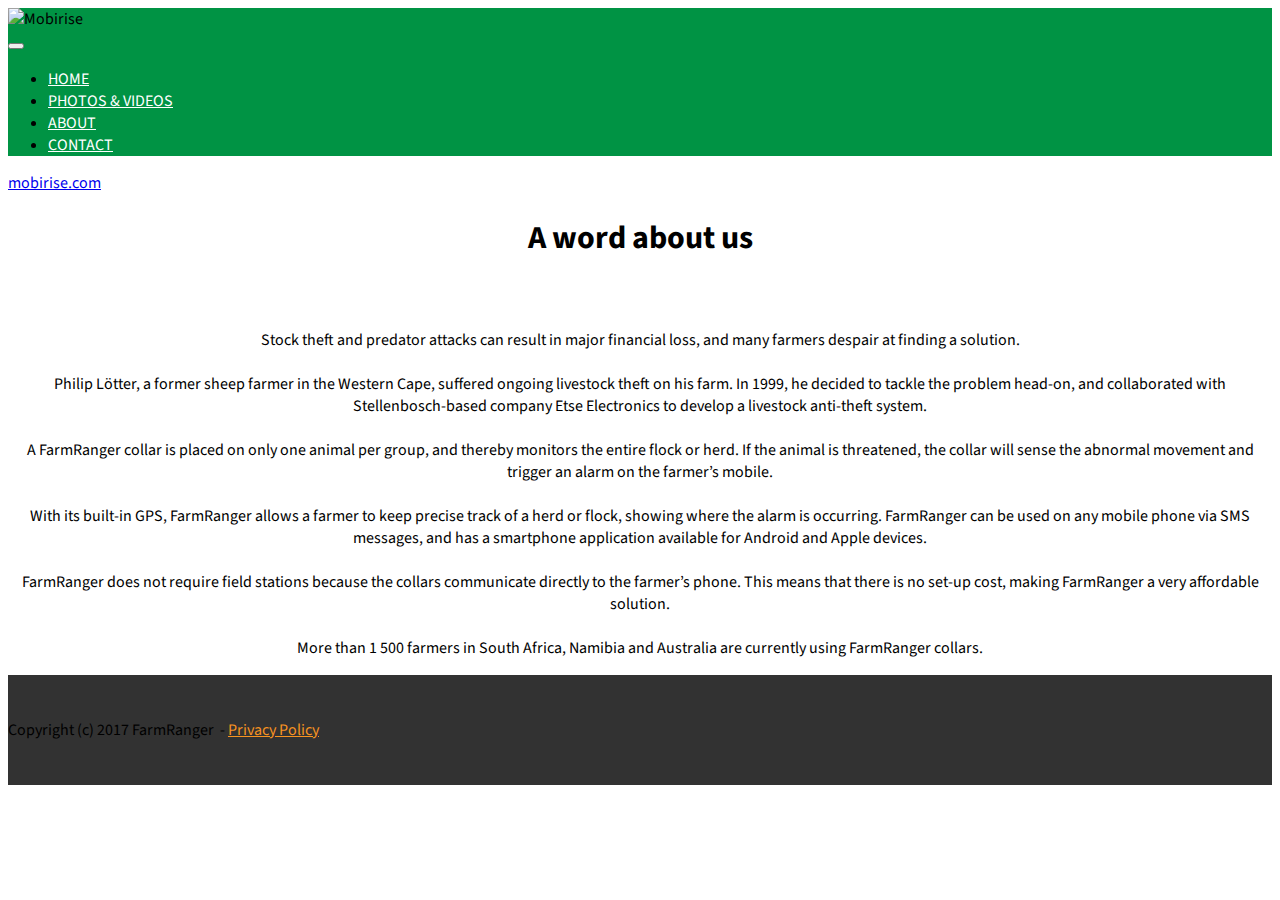
==== commit e3e2a617: "create github pages" ====
--- a/about.html
+++ b/about.html
@@ -71,7 +71,7 @@
 
 </section>
 
-<section class="engine"><a rel="external" href="https://mobirise.com">Website Builder</a></section><section class="mbr-section mbr-section-hero mbr-section-full mbr-parallax-background mbr-after-navbar" id="header4-1g" style="background-image: url(assets/images/background-2000x1089.jpg);">
+<section class="engine"><a rel="external" href="https://mobirise.com">mobirise.com</a></section><section class="mbr-section mbr-section-hero mbr-section-full mbr-parallax-background mbr-after-navbar" id="header4-1g" style="background-image: url(assets/images/background-2000x1089.jpg);">
 
     <div class="mbr-overlay" style="opacity: 0.5; background-color: rgb(0, 0, 0);"></div>
 
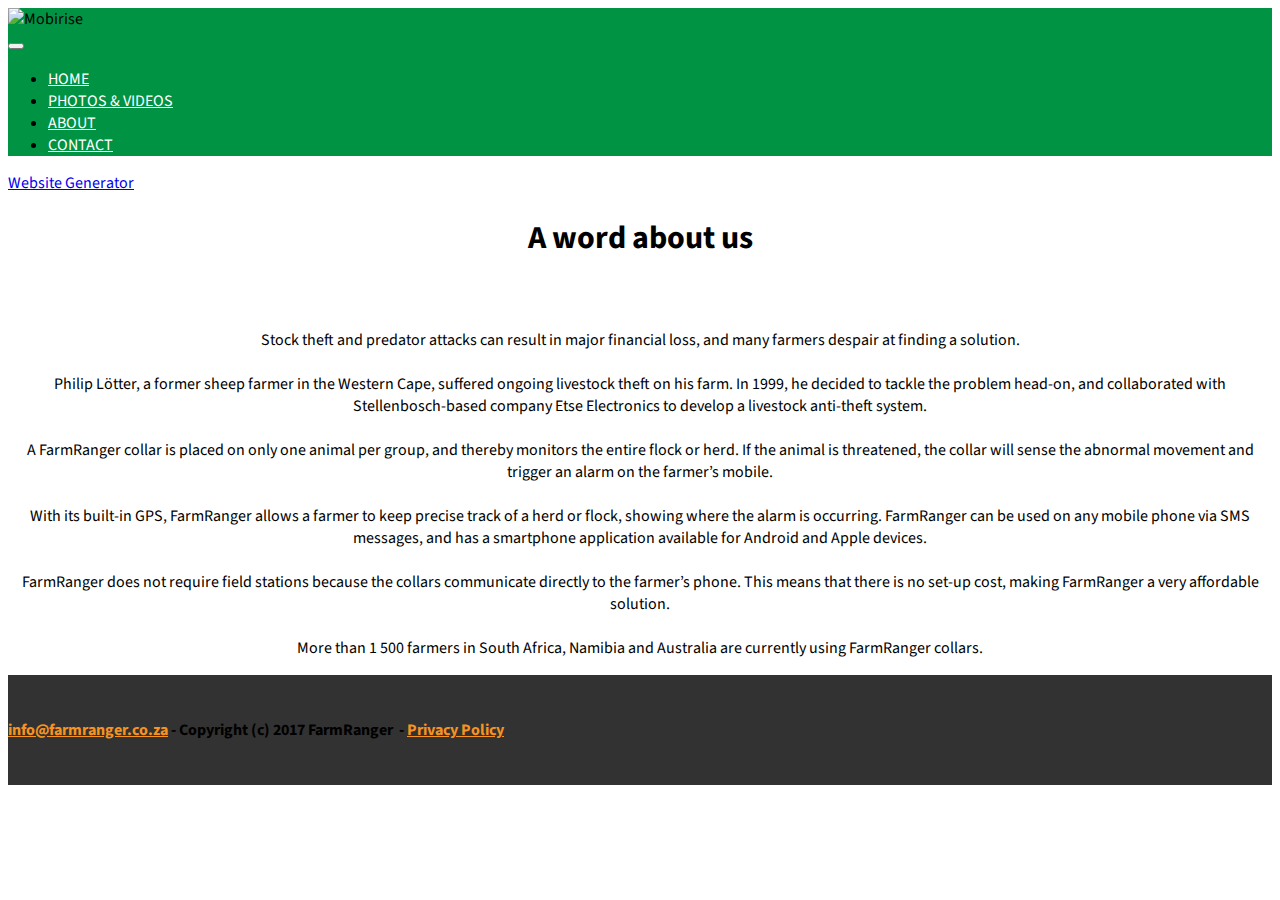
==== commit 83259183: "create github pages" ====
--- a/about.html
+++ b/about.html
@@ -58,7 +58,7 @@
                         <div class="hamburger-icon"></div>
                     </button>
 
-                    <ul class="nav-dropdown collapse pull-xs-right nav navbar-nav navbar-toggleable-sm" id="exCollapsingNavbar"><li class="nav-item"><a class="nav-link link" href="index.html">HOME</a></li><li class="nav-item"><a class="nav-link link" href="media.html">PHOTOS &amp; VIDEOS</a></li><li class="nav-item dropdown"><a class="nav-link link" href="about.html" aria-expanded="false">ABOUT</a></li><li class="nav-item dropdown"><a class="nav-link link" href="contact.html" aria-expanded="false">CONTACT</a></li></ul>
+                    <ul class="nav-dropdown collapse pull-xs-right nav navbar-nav navbar-toggleable-sm" id="exCollapsingNavbar"><li class="nav-item"><a class="nav-link link" href="index.html">HOME</a></li><li class="nav-item"><a class="nav-link link" href="media.html">PHOTOS &amp; VIDEOS</a></li><li class="nav-item dropdown"><a class="nav-link link" href="about.html" aria-expanded="false">ABOUT</a></li><li class="nav-item dropdown"><a class="nav-link link" href="javascript:void( window.open( 'https://form.myjotform.com/71421878135559', 'blank', 'scrollbars=yes, toolbar=no, width=900, height=900' ) )" aria-expanded="false">CONTACT</a></li></ul>
                     <button hidden="" class="navbar-toggler navbar-close" type="button" data-toggle="collapse" data-target="#exCollapsingNavbar">
                         <div class="close-icon"></div>
                     </button>
@@ -71,7 +71,7 @@
 
 </section>
 
-<section class="engine"><a rel="external" href="https://mobirise.com">mobirise.com</a></section><section class="mbr-section mbr-section-hero mbr-section-full mbr-parallax-background mbr-after-navbar" id="header4-1g" style="background-image: url(assets/images/background-2000x1089.jpg);">
+<section class="engine"><a rel="external" href="https://mobirise.com">Website Generator</a></section><section class="mbr-section mbr-section-hero mbr-section-full mbr-parallax-background mbr-after-navbar" id="header4-1g" style="background-image: url(assets/images/background-2000x1089.jpg);">
 
     <div class="mbr-overlay" style="opacity: 0.5; background-color: rgb(0, 0, 0);"></div>
 
@@ -96,7 +96,7 @@
 <footer class="mbr-small-footer mbr-section mbr-section-nopadding" id="footer1-1f" style="background-color: rgb(50, 50, 50); padding-top: 1.75rem; padding-bottom: 1.75rem;">
     
     <div class="container">
-        <p class="text-xs-center">Copyright (c) 2017 FarmRanger &nbsp;- <a href="privacypolicy.html">Privacy Policy</a></p>
+        <p class="text-xs-center"><strong><a href="mailto:info@farmranger.co.za">info@farmranger.co.za</a> - Copyright (c) 2017 FarmRanger &nbsp;- <a href="privacypolicy.html">Privacy Policy</a></strong><br></p>
     </div>
 </footer>
 
--- a/assets/mobirise/css/mbr-additional.css
+++ b/assets/mobirise/css/mbr-additional.css
@@ -535,6 +535,10 @@
 #menu-0 .close-icon::after {
   background-color: #ffffff;
 }
+#footer1-2 B {
+  font-size: 21px;
+  text-align: center;
+}
 #testimonials4-4 .mbr-section-title {
   color: #f79321;
 }
@@ -651,82 +655,15 @@
 #menu-1d .close-icon::after {
   background-color: #ffffff;
 }
+#footer1-1f B {
+  font-size: 21px;
+  text-align: center;
+}
 #header4-1g .mbr-section-lead {
   text-align: center;
 }
 #header4-1g .mbr-section-title {
   text-align: center;
-}
-
-
-#menu-1h .hide-buttons .nav-btn {
-  display: none !important;
-}
-#menu-1h .navbar-caption {
-  color: #ffffff;
-  font-family: 'Roboto', sans-serif;
-}
-#menu-1h .navbar-toggler {
-  color: #ffffff;
-}
-#menu-1h .link,
-#menu-1h .dropdown-item {
-  color: #ffffff;
-  font-family: 'Source Sans Pro', sans-serif;
-}
-#menu-1h .link {
-  font-size: 1rem;
-}
-#menu-1h .dropdown-item,
-#menu-1h .nav-dropdown-sm .link {
-  font-size: 1.083rem;
-}
-#menu-1h .link:hover,
-#menu-1h .dropdown-item:hover,
-#menu-1h .link:focus,
-#menu-1h .dropdown-item:focus {
-  color: #f79321;
-}
-#menu-1h .link[aria-expanded="true"],
-#menu-1h .dropdown-menu {
-  background: #00602c;
-}
-#menu-1h .nav-dropdown-sm .link:focus,
-#menu-1h .nav-dropdown-sm .link:hover,
-#menu-1h .nav-dropdown-sm .dropdown-item:focus,
-#menu-1h .nav-dropdown-sm .dropdown-item:hover {
-  background: #00843d!important;
-}
-#menu-1h .navbar,
-#menu-1h .nav-dropdown-sm,
-#menu-1h .nav-dropdown-sm .link[aria-expanded="true"],
-#menu-1h .nav-dropdown-sm .dropdown-menu {
-  background: #009344;
-}
-#menu-1h .bg-color.transparent .link {
-  color: #ffffff;
-  transition: none;
-}
-#menu-1h .bg-color.transparent.opened .link {
-  transition: color 0.2s ease-in-out;
-}
-#menu-1h .bg-color.transparent.opened .link:hover,
-#menu-1h .bg-color.transparent.opened .link:focus {
-  color: #f79321;
-}
-#menu-1h .link[aria-expanded="true"],
-#menu-1h .dropdown-item[aria-expanded="true"] {
-  color: #f79321!important;
-}
-#menu-1h.mbr-navbar--stuck .mbr-navbar__section {
-  background: #2c2c2c;
-}
-#menu-1h .mbr-navbar__hamburger {
-  color: #ffffff;
-}
-#menu-1h .close-icon::before,
-#menu-1h .close-icon::after {
-  background-color: #ffffff;
 }
 
 
@@ -813,6 +750,10 @@
 #header3-1r H3 {
   color: #f79321;
 }
+#footer1-2 B {
+  font-size: 21px;
+  text-align: center;
+}
 
 
 #menu-1s .hide-buttons .nav-btn {
@@ -884,6 +825,10 @@
 #menu-1s .close-icon::after {
   background-color: #ffffff;
 }
+#footer1-1t B {
+  font-size: 21px;
+  text-align: center;
+}
 #header3-1u .mbr-section-title,
 #header3-1u .mbr-section-subtitle {
   text-align: center;
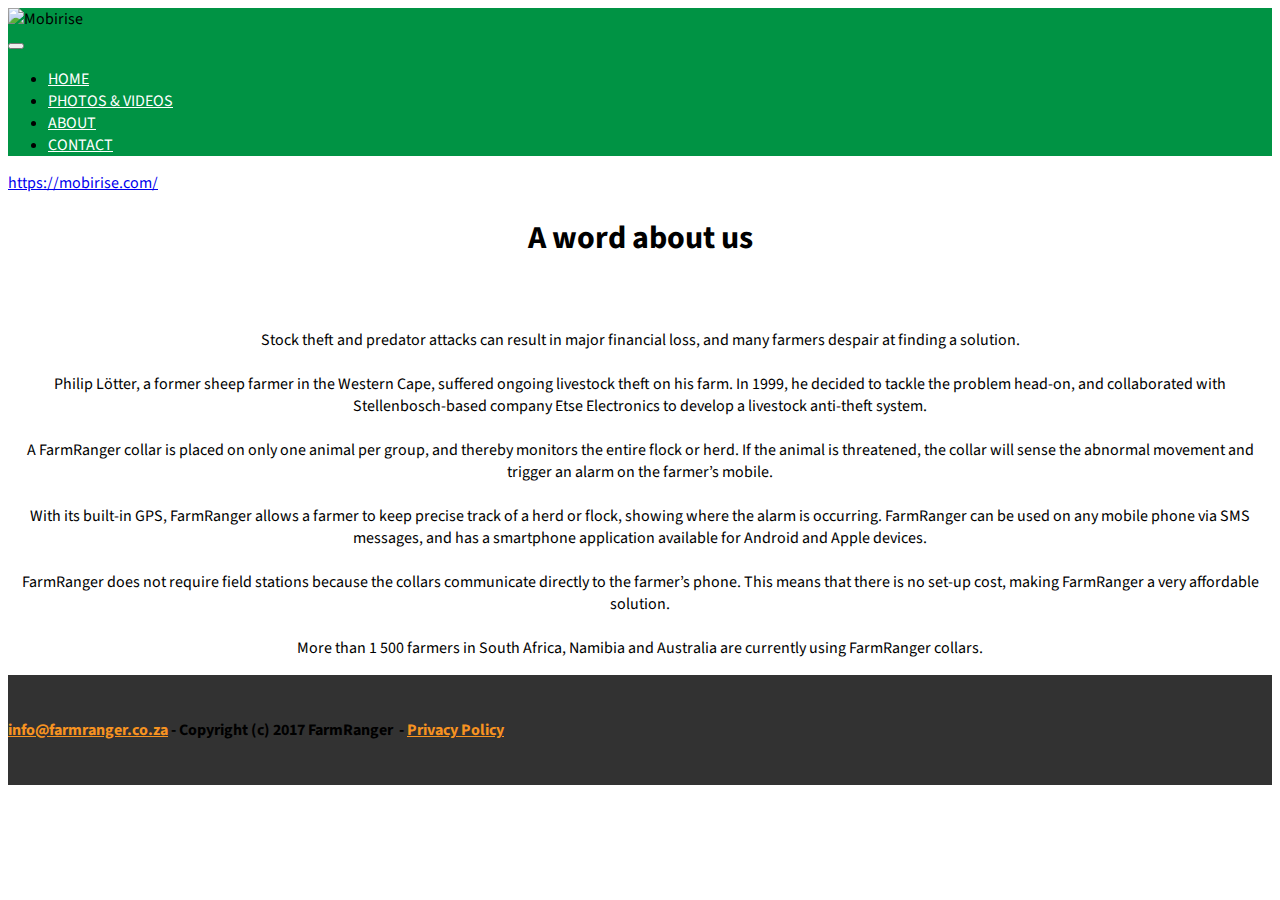
==== commit 5a8edbfd: "create github pages" ====
--- a/about.html
+++ b/about.html
@@ -6,7 +6,7 @@
   <meta http-equiv="X-UA-Compatible" content="IE=edge">
   <meta name="generator" content="Mobirise v3.12.1, mobirise.com">
   <meta name="viewport" content="width=device-width, initial-scale=1">
-  <link rel="shortcut icon" href="assets/images/logo-429x128.png" type="image/x-icon">
+  <link rel="shortcut icon" href="assets/images/logo-micro-128x131.png" type="image/x-icon">
   <meta name="description" content="">
   
   <link rel="stylesheet" href="https://fonts.googleapis.com/css?family=Lora:400,700,400italic,700italic&amp;subset=latin">
@@ -71,7 +71,7 @@
 
 </section>
 
-<section class="engine"><a rel="external" href="https://mobirise.com">Website Generator</a></section><section class="mbr-section mbr-section-hero mbr-section-full mbr-parallax-background mbr-after-navbar" id="header4-1g" style="background-image: url(assets/images/background-2000x1089.jpg);">
+<section class="engine"><a rel="external" href="https://mobirise.com">https://mobirise.com/</a></section><section class="mbr-section mbr-section-hero mbr-section-full mbr-parallax-background mbr-after-navbar" id="header4-1g" style="background-image: url(assets/images/background-2000x1089.jpg);">
 
     <div class="mbr-overlay" style="opacity: 0.5; background-color: rgb(0, 0, 0);"></div>
 
